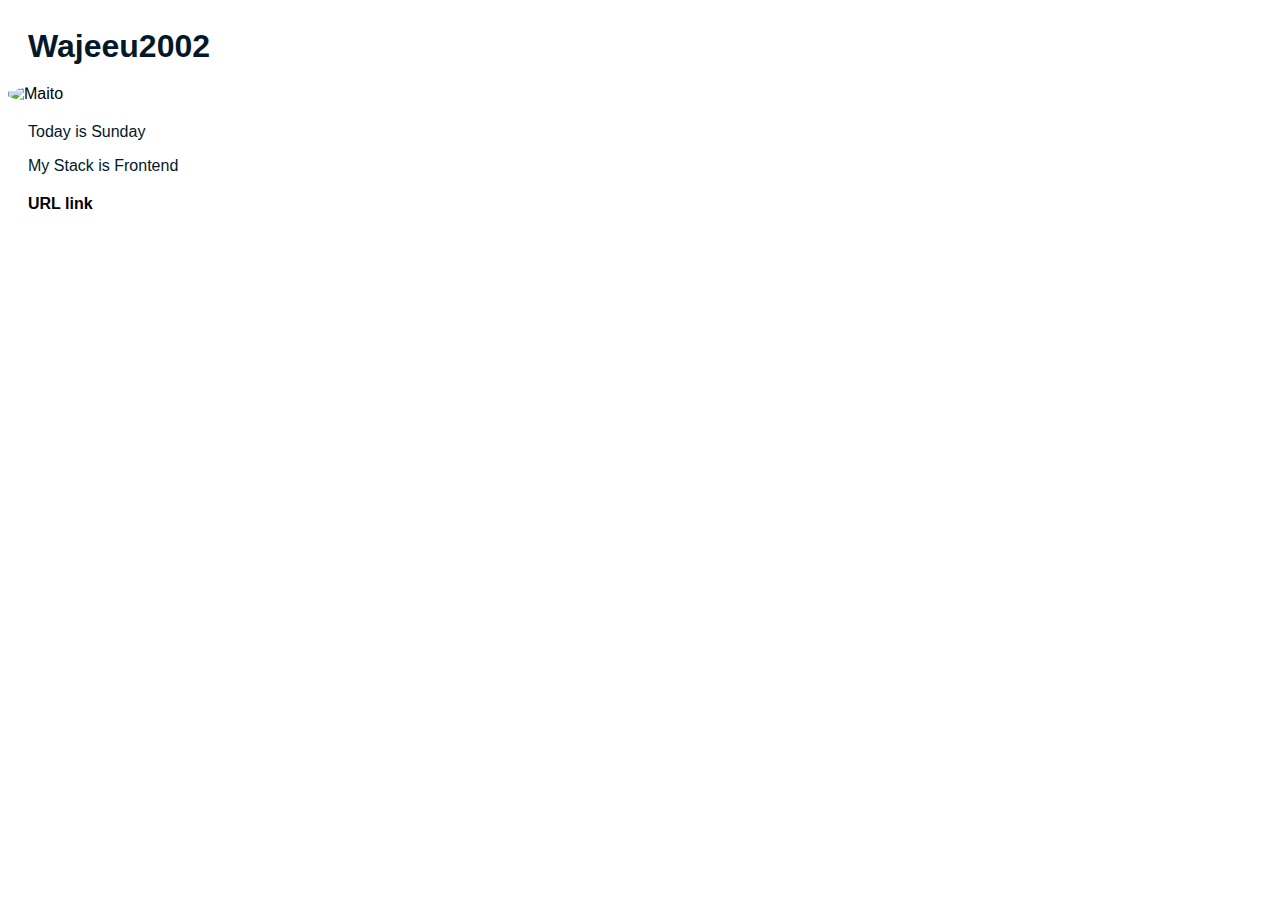
==== index.html @ baf5531c "Add files via upload" ====
<!DOCTYPE html>
<html lang="en">
<head>
    <meta charset="UTF-8">
    <meta http-equiv="X-UA-Compatible" content="IE=edge">
    <meta name="viewport" content="width=device-width, initial-scale=1.0">
    <title>Stage One Task</title>
    <link rel="stylesheet" href="style.css">
    <link rel="preconnect" href="https://fonts.gstatic.com" crossorigin>
    <link href="https://fonts.googleapis.com/css2?family=Montserrat:ital,wght@0,400;0,500;0,600;1,400&family=Poppins:wght@400;600;700;800;900&family=Space+Grotesk:wght@300;400;500;600;700&display=swap" rel="stylesheet">
    
</head>
<body>
    <div class="intro">
    <h1 data-testid="slackUserName"> Wajeeu2002 </h1>
    <img src="C:\Users\HP\Desktop\HNG Stage One 2\myimg.png" alt="Maito" data-testid="slackDisplayImage">
    </div>
    <div class="profile">
    <p id="day" data-testid="currentDayOfTheWeek"></p>
    <p id="time" data-testid="currentUTCTime"></p>
    <p data-testid="myTrack"> My Stack is Frontend </p>
    </div>
    <a href="https://github.com/Wajeeu2002/Hng.git" data-testid="githubURL"> URL link</a>
<script type="text/javascript" src="index.js" ></script>
</body>
</html>
---- style.css ----
body{
    font-family: Arial, Helvetica, sans-serif;
    background-color:rgba(255, 255, 255, 0.833);
  }
  img{
    width: 200px;  
    border-radius:40%;
  }
  h1{
    color:rgb(4, 24, 41);
    margin: 20px;
  }
  .intro{
    display: flex;
    flex-direction: column;
  }
  
  .profile{
    color: rgb(4, 24, 41);
    margin: 20px;
  }
  a{
    text-decoration: none;
    color: black;
    margin: 20px;
    font-weight: bolder;
  }
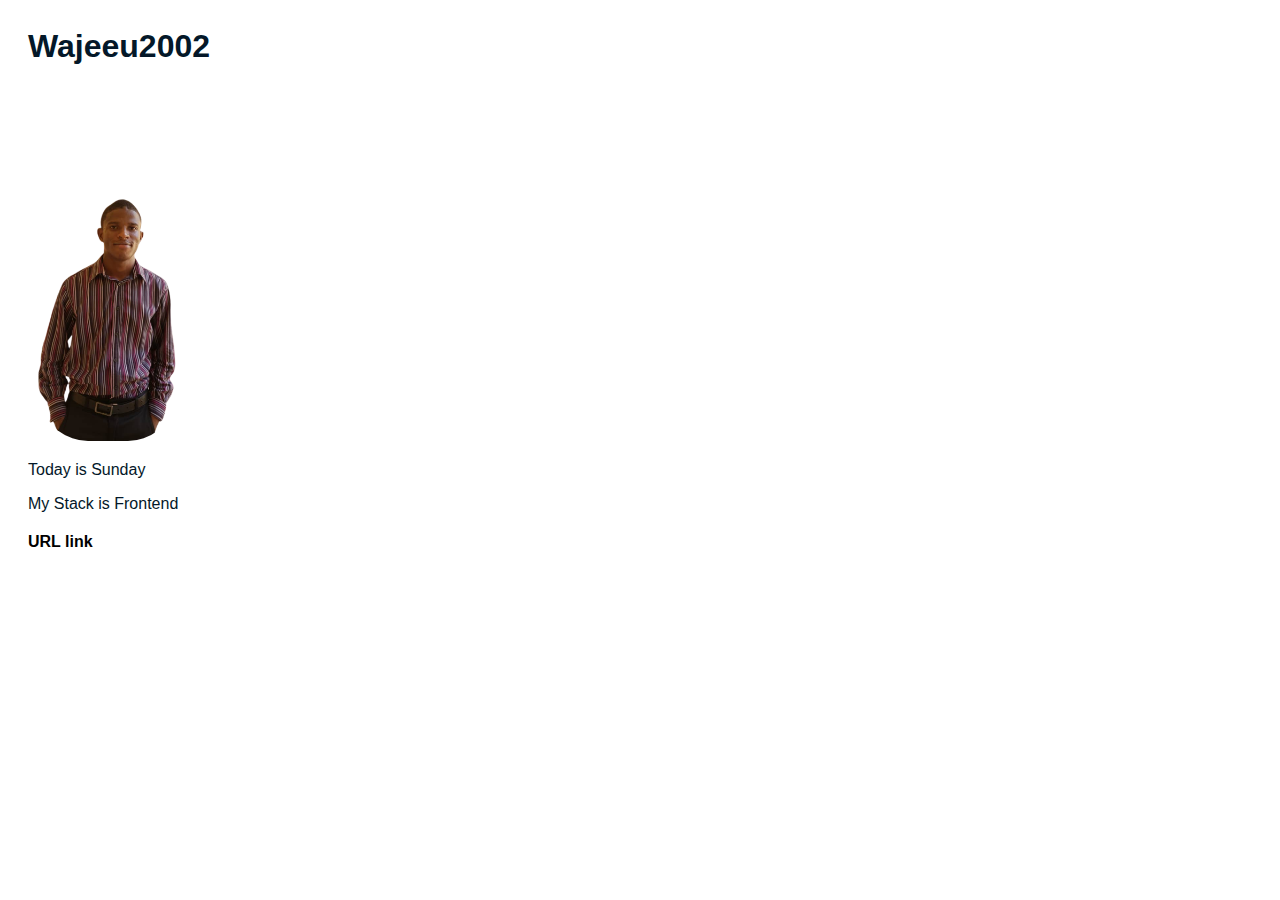
==== commit 9154cc84: "Update index.html" ====
--- a/index.html
+++ b/index.html
@@ -13,7 +13,7 @@
 <body>
     <div class="intro">
     <h1 data-testid="slackUserName"> Wajeeu2002 </h1>
-    <img src="C:\Users\HP\Desktop\HNG Stage One 2\myimg.png" alt="Maito" data-testid="slackDisplayImage">
+    <img src="myimg.png" alt="Wajeeu2002" data-testid="slackDisplayImage">
     </div>
     <div class="profile">
     <p id="day" data-testid="currentDayOfTheWeek"></p>
@@ -23,4 +23,4 @@
     <a href="https://github.com/Wajeeu2002/Hng.git" data-testid="githubURL"> URL link</a>
 <script type="text/javascript" src="index.js" ></script>
 </body>
-</html>+</html>
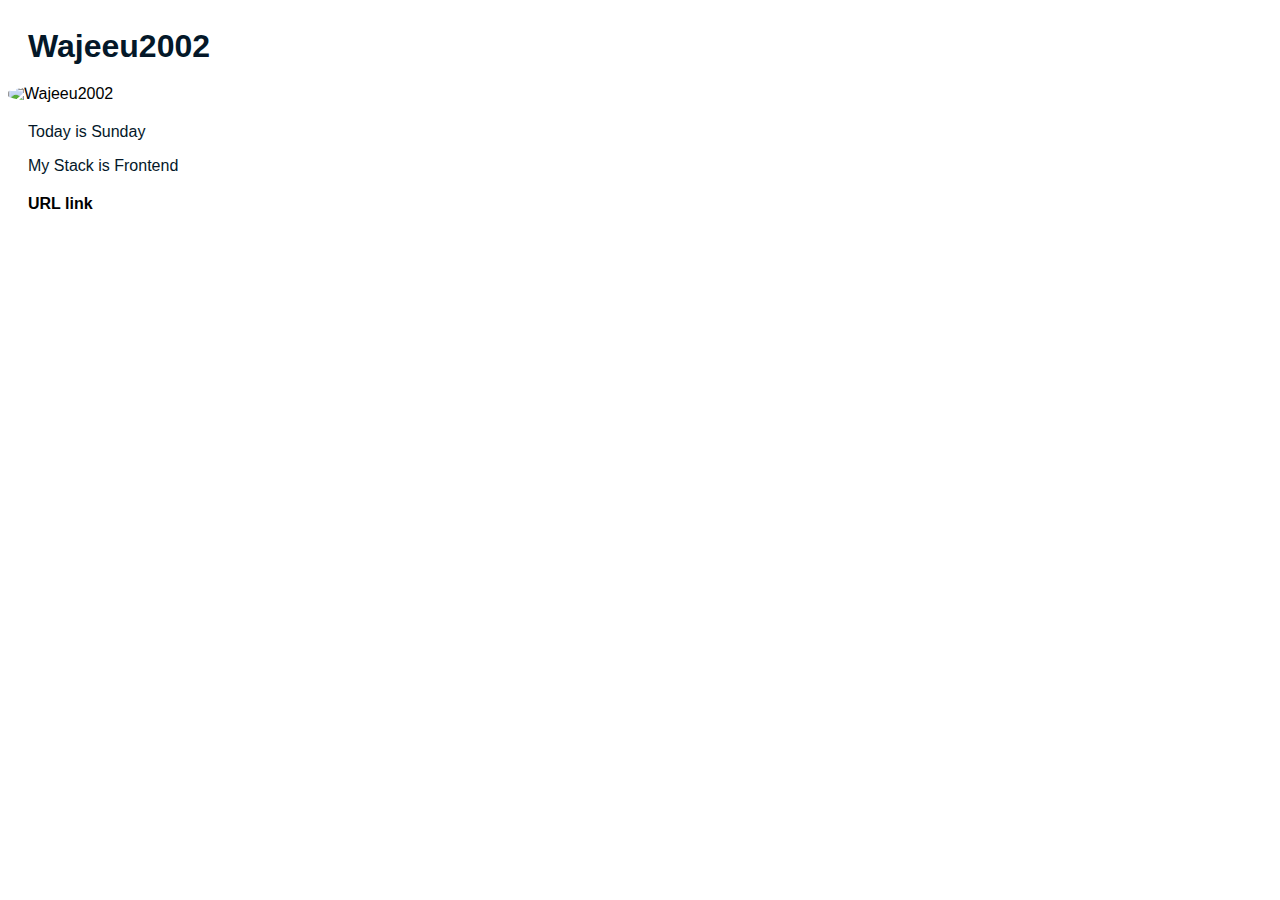
==== commit 639fe880: "Update index.html" ====
--- a/index.html
+++ b/index.html
@@ -13,7 +13,7 @@
 <body>
     <div class="intro">
     <h1 data-testid="slackUserName"> Wajeeu2002 </h1>
-    <img src="myimg.png" alt="Wajeeu2002" data-testid="slackDisplayImage">
+    <img src="Hng/myimg.png" alt="Wajeeu2002" data-testid="slackDisplayImage">
     </div>
     <div class="profile">
     <p id="day" data-testid="currentDayOfTheWeek"></p>
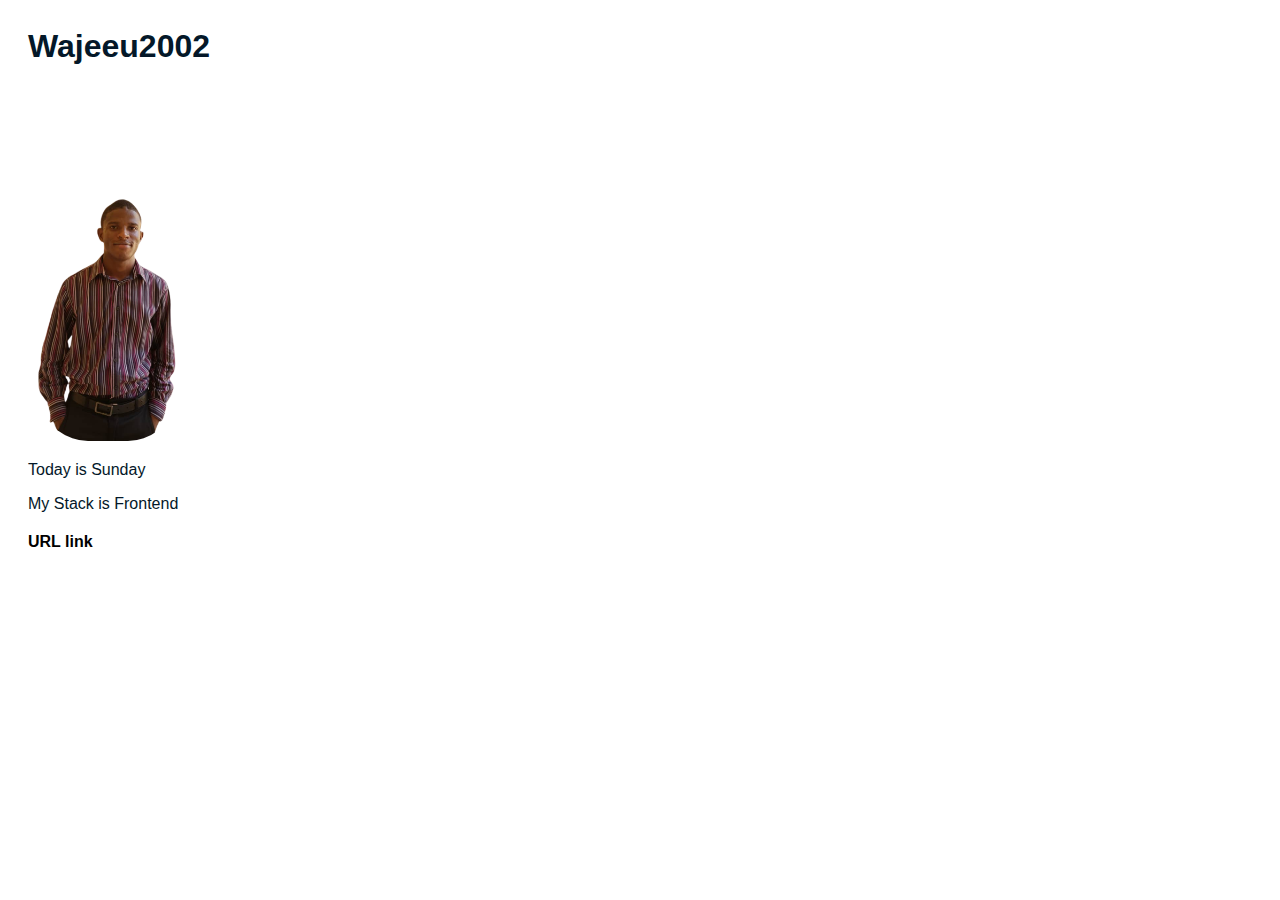
==== commit d0aa9614: "Update index.html" ====
--- a/index.html
+++ b/index.html
@@ -13,7 +13,7 @@
 <body>
     <div class="intro">
     <h1 data-testid="slackUserName"> Wajeeu2002 </h1>
-    <img src="Hng/myimg.png" alt="Wajeeu2002" data-testid="slackDisplayImage">
+    <img src="myimg.png" alt="Wajeeu2002" data-testid="slackDisplayImage">
     </div>
     <div class="profile">
     <p id="day" data-testid="currentDayOfTheWeek"></p>
